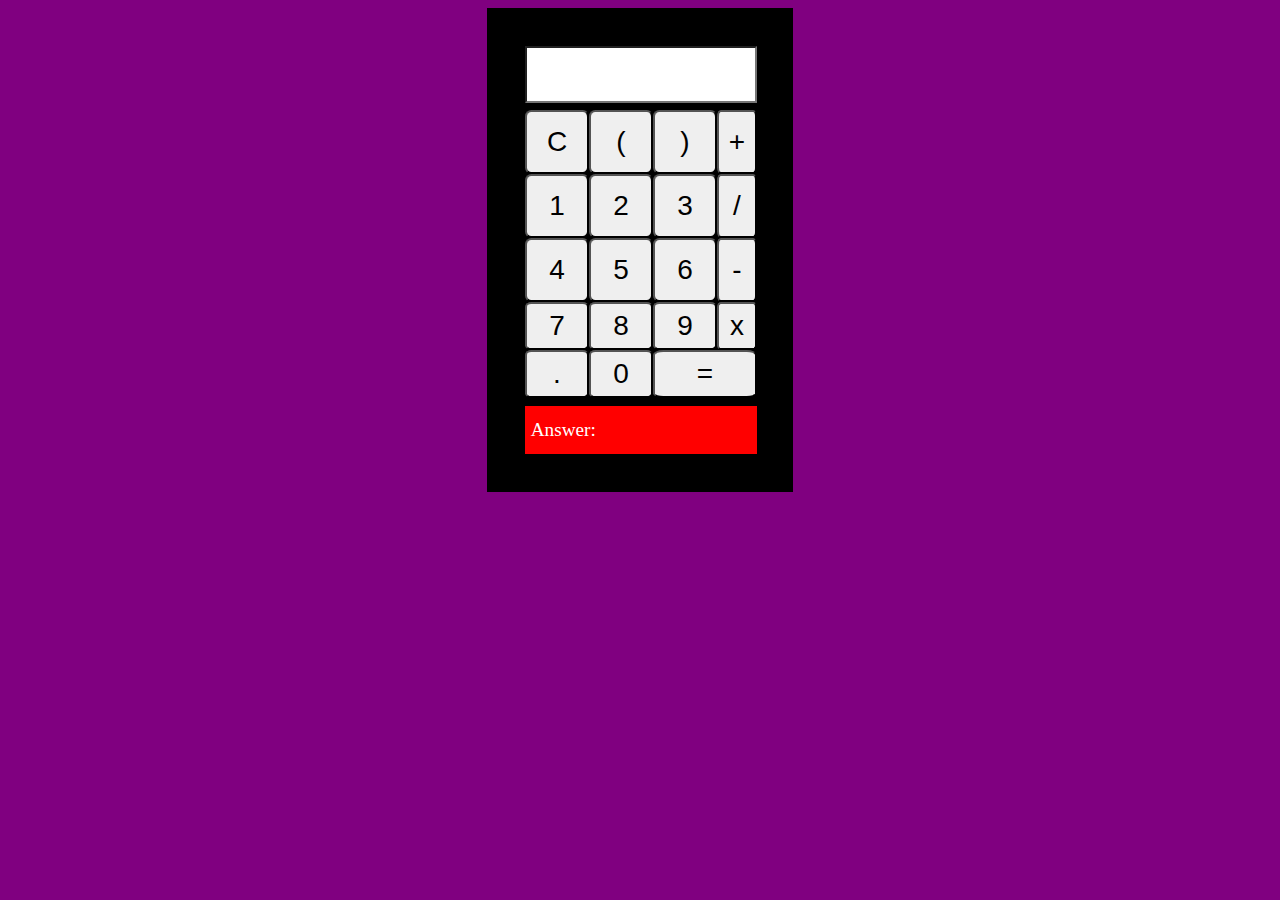
==== index.html @ 9dc3b6f3 "latest" ====
<!DOCTYPE html>
<html lang="en">

<head>
    <meta charset="UTF-8">
    <meta http-equiv="X-UA-Compatible" content="IE=edge">
    <meta name="viewport" content="width=device-width, initial-scale=1.0">
    <link rel="stylesheet" type="text/css" href="styles/style.css" />
    <link rel="icon" href="./images/favicon/icon.png">
    <script src="./scripts/scripts.js" defer></script>
    <title>Calculator</title>
</head>

<body>
    <header></header>
    <!-- 
        1. eval - DONE
            change/remove num.push
            within = btn use eval 
        2. Add brackets button - DONE
        3. how do i do it with out an array - DONE
            
    -->
    <main>
        <div id="cal">
            <input id="display" type="text">

            <button>C</button>
            <button>(</button>
            <button>)</button>
            <button id="right-hand-side">+</button>

            <button>1</button>
            <button>2</button>
            <button>3</button>
            <button>/</button>

            <button>4</button>
            <button>5</button>
            <button>6</button>
            <button>-</button>

            <button>7</button>
            <button>8</button>
            <button>9</button>
            <button>x</button>

            <button>.</button>
            <button>0</button>
            <button id="Equals">=</button>

            <p> </p>
        </div>
    <script>

        

    </script>

    </main>
    <footer></footer>
</body>
</html>
---- styles/style.css ----
body {
    background-color: purple;

}

#cal{   
    display: grid;
    grid-template-columns:  4em 4em 4em 2.5em;
    grid-template-rows:     4em 4em 4em 4em 3em 3em .5em 3em ; 
    background-color: black;
    padding: 3%;
    margin: auto;
    width: 230px;

}

button{
    font-size: 1.75em;
    border-radius: 10%;
}

p {
    color: white;
    font-size: 1.2em;
    grid-column-start: 1;
    grid-column-end: 5;
    grid-row-start: 8;
    grid-row-end: 9;

    margin: 0;
    margin-left: 0;
    padding-top: .7em;
    padding-left: .3em;
    background-color: red;
}

#display{
    grid-column-start: 1;
    grid-column-end: 5;

    font-size: 2.5em;
}

input{
    margin-bottom: 3%;
    background-color: white;
}



#Equals{
    grid-column-start: 3;
    grid-column-end: 5;
}

/* #right-hand-side {
    grid-column-start: 4;
    grid-column-end: 5;
} */

/*CLASSES*/

/* .row, .col and Div boundries
div{
    border: white;
}

.row{
    border: red;
}

.col {
    border: black;
}
*/

/* FLEX */

/* FLOAT & CLEAR
.col {}

.row {}
*/

/* GRID */


/*ID*/
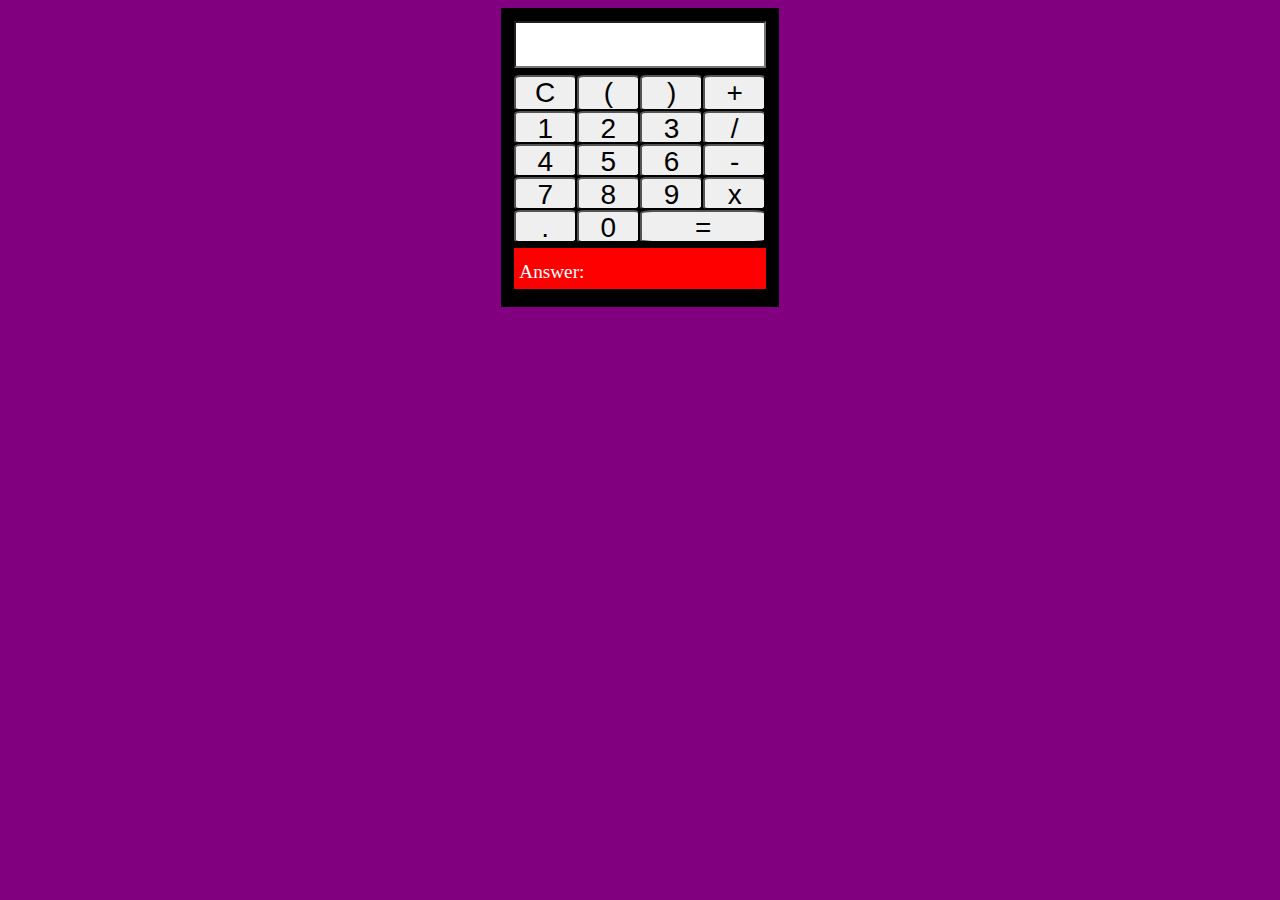
==== commit 266cc0cb: "updated calculator" ====
--- a/index.html
+++ b/index.html
@@ -12,7 +12,6 @@
 </head>
 
 <body>
-    <header></header>
     <!-- 
         1. eval - DONE
             change/remove num.push
@@ -21,29 +20,29 @@
         3. how do i do it with out an array - DONE
             
     -->
-    <main>
+    <main id="flex">
         <div id="cal">
             <input id="display" type="text">
 
             <button>C</button>
             <button>(</button>
             <button>)</button>
-            <button id="right-hand-side">+</button>
+            <button id="right-hand-side" class="col4">+</button>
 
             <button>1</button>
             <button>2</button>
             <button>3</button>
-            <button>/</button>
+            <button class="col4">/</button>
 
             <button>4</button>
             <button>5</button>
             <button>6</button>
-            <button>-</button>
+            <button class="col4">-</button>
 
             <button>7</button>
             <button>8</button>
             <button>9</button>
-            <button>x</button>
+            <button class="col4">x</button>
 
             <button>.</button>
             <button>0</button>
--- a/styles/style.css
+++ b/styles/style.css
@@ -3,20 +3,35 @@
 
 }
 
-#cal{   
+#cal {
     display: grid;
-    grid-template-columns:  4em 4em 4em 2.5em;
-    grid-template-rows:     4em 4em 4em 4em 3em 3em .5em 3em ; 
+    grid-template-columns: 25% 25% 25% 25%;
+    grid-template-rows: 20% 13% 12% 12% 12% 12% 2% 15%;
     background-color: black;
-    padding: 3%;
-    margin: auto;
-    width: 230px;
 
+    /* v0 */
+    /* padding: 3%; */
+    /* margin: auto; */
+    /* width: 230px; */
+    /* v1 */
+    /* width: 80%;
+    margin-left: 10%;
+    margin-right: 10%;
+    padding: 13%; */
+    /* v2 */
+    width: 12.5%;
+    padding: 1% ;
 }
 
-button{
+#flex {
+    display: flex;
+    justify-content: center;
+}
+
+button {
     font-size: 1.75em;
     border-radius: 10%;
+    padding: 0;
 }
 
 p {
@@ -34,24 +49,27 @@
     background-color: red;
 }
 
-#display{
+#display {
     grid-column-start: 1;
     grid-column-end: 5;
 
     font-size: 2.5em;
 }
 
-input{
+input {
     margin-bottom: 3%;
     background-color: white;
 }
 
-
-
-#Equals{
+#Equals {
     grid-column-start: 3;
     grid-column-end: 5;
 }
+
+/* .col4{
+    grid-column-start: 4;
+    grid-column-end: 5;
+} */
 
 /* #right-hand-side {
     grid-column-start: 4;
@@ -85,4 +103,25 @@
 /* GRID */
 
 
-/*ID*/+/*ID*/
+@media screen and (max-width: 1445px) {
+    #cal {
+        width: 20%;
+        padding: 1%;
+    }
+}
+
+@media screen and (max-width: 1030px) {
+    #cal {
+        width: 27%;
+        padding: 1%;
+    }
+}
+
+@media screen and (max-width: 430px) {
+    #cal {
+        width: 80%;
+        padding: 1%;
+        }
+}
+
